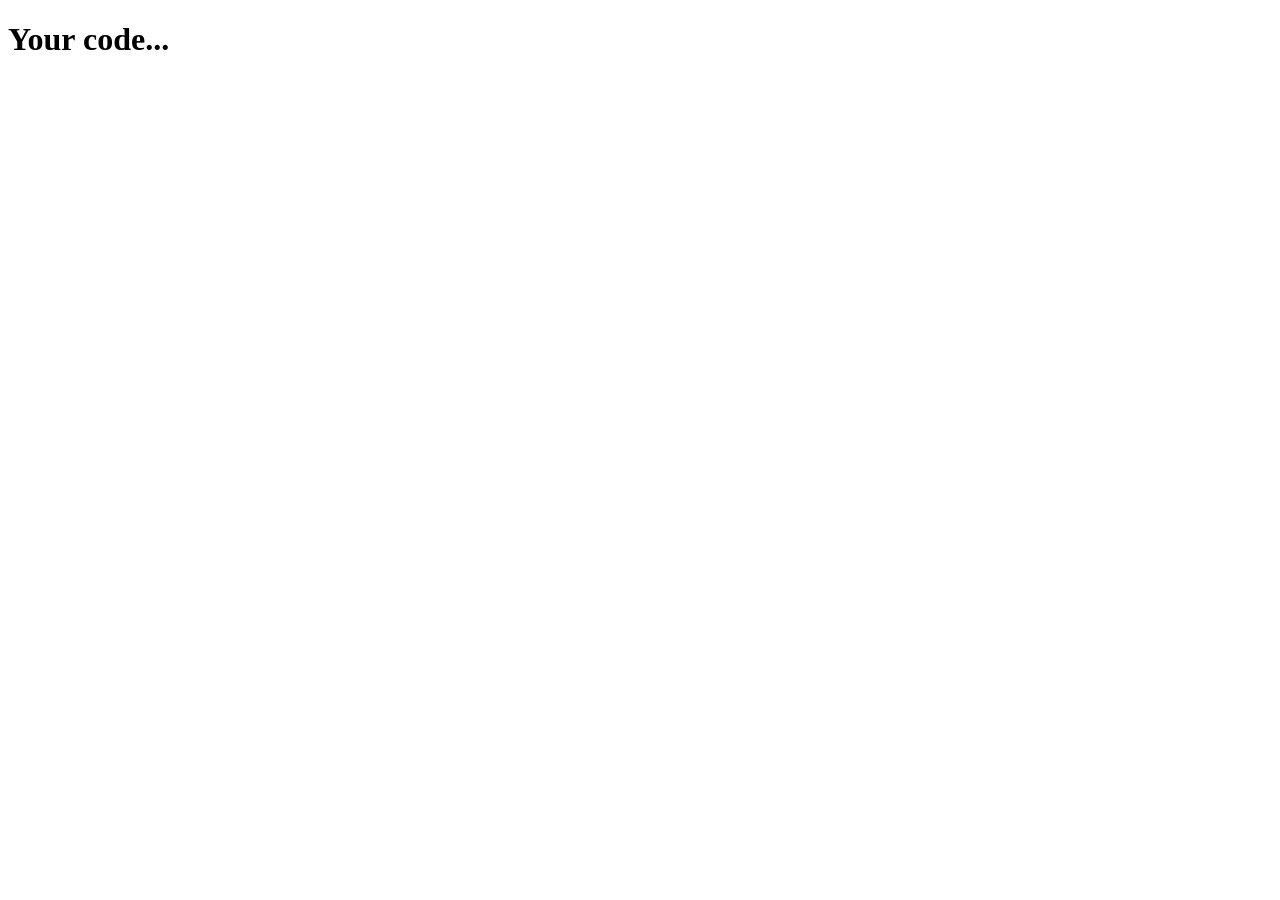
==== src/index.html @ 51d9ebf9 "Create proj" ====
<!DOCTYPE html>
<html lang="en">
  <head>
    <meta charset="UTF-8" />
    <meta http-equiv="X-UA-Compatible" content="IE=edge" />
    <meta name="viewport" content="width=device-width, initial-scale=1.0" />

    <title>Your website</title>

    <!-- Свои стили -->
    <link rel="stylesheet" href="css/main.css" />
  </head>
  <body>
    <div id="wrapper">
      <h1>Your code...</h1>
    </div>

    <script src="/js/main.js"></script>
  </body>
</html>
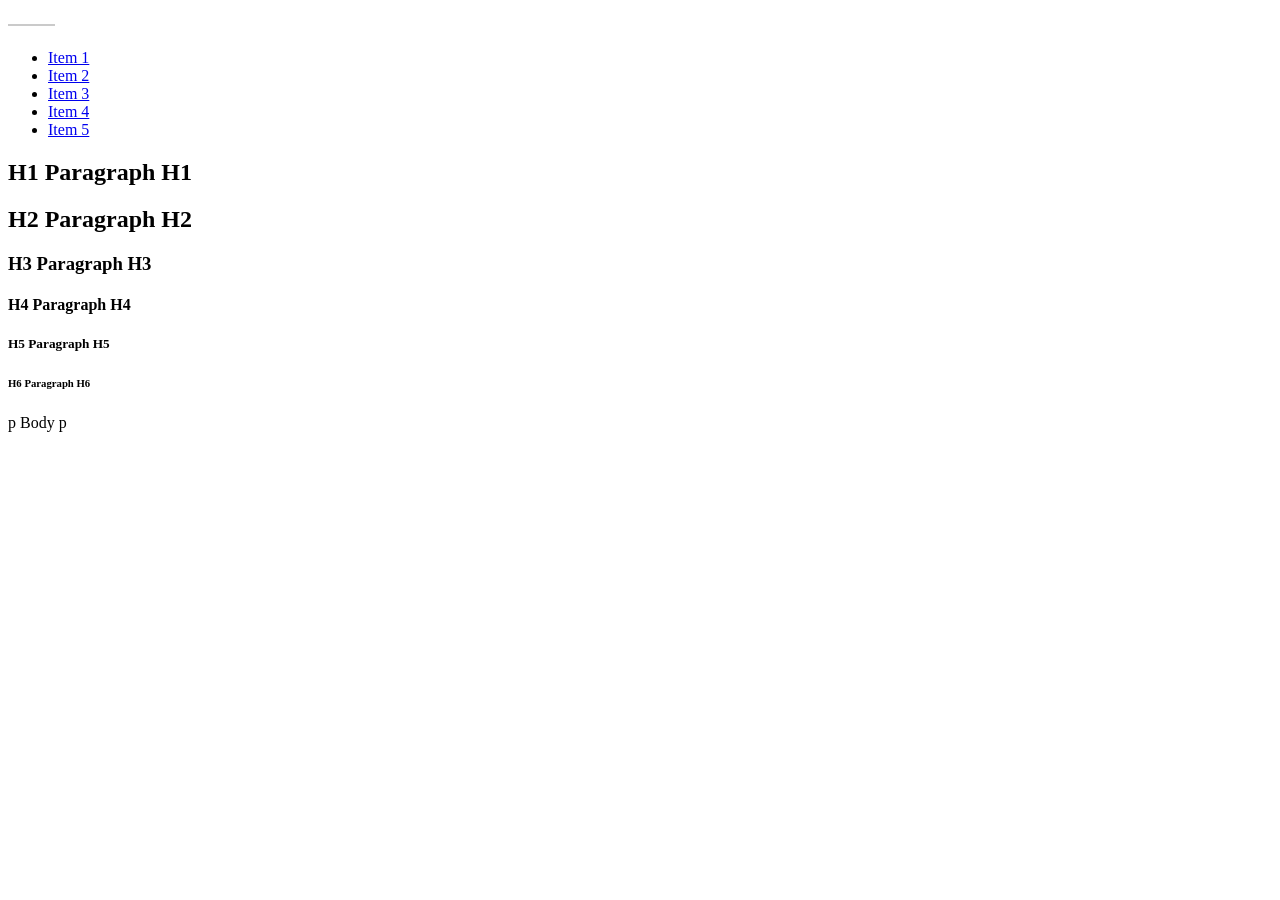
==== commit df3c6845: "[V101] Add animation menu, refactoring code" ====
--- a/src/index.html
+++ b/src/index.html
@@ -7,14 +7,82 @@
 
     <title>Your website</title>
 
-    <!-- Свои стили -->
+    <!-- STYLES -->
     <link rel="stylesheet" href="css/main.css" />
+
+    <!-- ANIMATION -->
+    <link rel="stylesheet" href="https://unpkg.com/aos@2.3.1/dist/aos.css"  />
+
+    <!-- FONTS -->
+    <link rel="preconnect" href="https://fonts.googleapis.com" />
+    <link rel="preconnect" href="https://fonts.gstatic.com" crossorigin />
+    <link
+      href="https://fonts.googleapis.com/css2?family=Poppins:wght@400;500;600&display=swap"
+      rel="stylesheet"
+    />
+
+    <!-- ICONS -->
+    <link
+      rel="stylesheet"
+      href="https://cdnjs.cloudflare.com/ajax/libs/font-awesome/6.4.0/css/all.min.css"
+      integrity="sha512-iecdLmaskl7CVkqkXNQ/ZH/XLlvWZOJyj7Yy7tcenmpD1ypASoz E0iPtmFIB46ZmdtAc9eNBvH0H/ZpiBw=="
+      crossorigin="anonymous"
+      referrerpolicy="no-referrer"
+    />
   </head>
   <body>
     <div id="wrapper">
-      <h1>Your code...</h1>
+      <!-- HEADER BLOCK -->
+      <header id="header">
+        <div class="header container">
+          <div class="header__logo">
+            <a href="">
+              <img src="images/template/logo.svg" />
+            </a>
+          </div>
+          <nav class="header__navbar">
+            <ul class="header__menu">
+              <li class="header__item">
+                <a href="#" class="header__link">Item 1</a>
+              </li>
+              <li class="header__item">
+                <a href="#" class="header__link">Item 2</a>
+              </li>
+              <li class="header__item">
+                <a href="#" class="header__link">Item 3</a>
+              </li>
+              <li class="header__item">
+                <a href="#" class="header__link">Item 4</a>
+              </li>
+              <li class="header__item">
+                <a href="#" class="header__link">Item 5</a>
+              </li>
+            </ul>
+          </nav>
+          <div class="header__burger">
+            <span></span>
+          </div>
+        </div>
+      </header>
+      <main>
+        <section id="hero">
+          <div class="hero container" data-aos="fade-up" data-aos-duration="2000">
+            <h1>H1 Paragraph H1</h1>
+            <h2>H2 Paragraph H2</h2>
+            <h3>H3 Paragraph H3</h3>
+            <h4>H4 Paragraph H4</h4>
+            <h5>H5 Paragraph H5</h5>
+            <h6>H6 Paragraph H6</h6>
+            <p>p Body p</p>
+          </div>
+        </section>
+      </main>
     </div>
 
-    <script src="/js/main.js"></script>
+    <!--BLOCK ANIMATION-->
+    <script src="https://unpkg.com/aos@2.3.1/dist/aos.js"></script>
+
+    <!--MAIN SCRIPTS-->
+    <script src="js/main.js"></script>
   </body>
 </html>
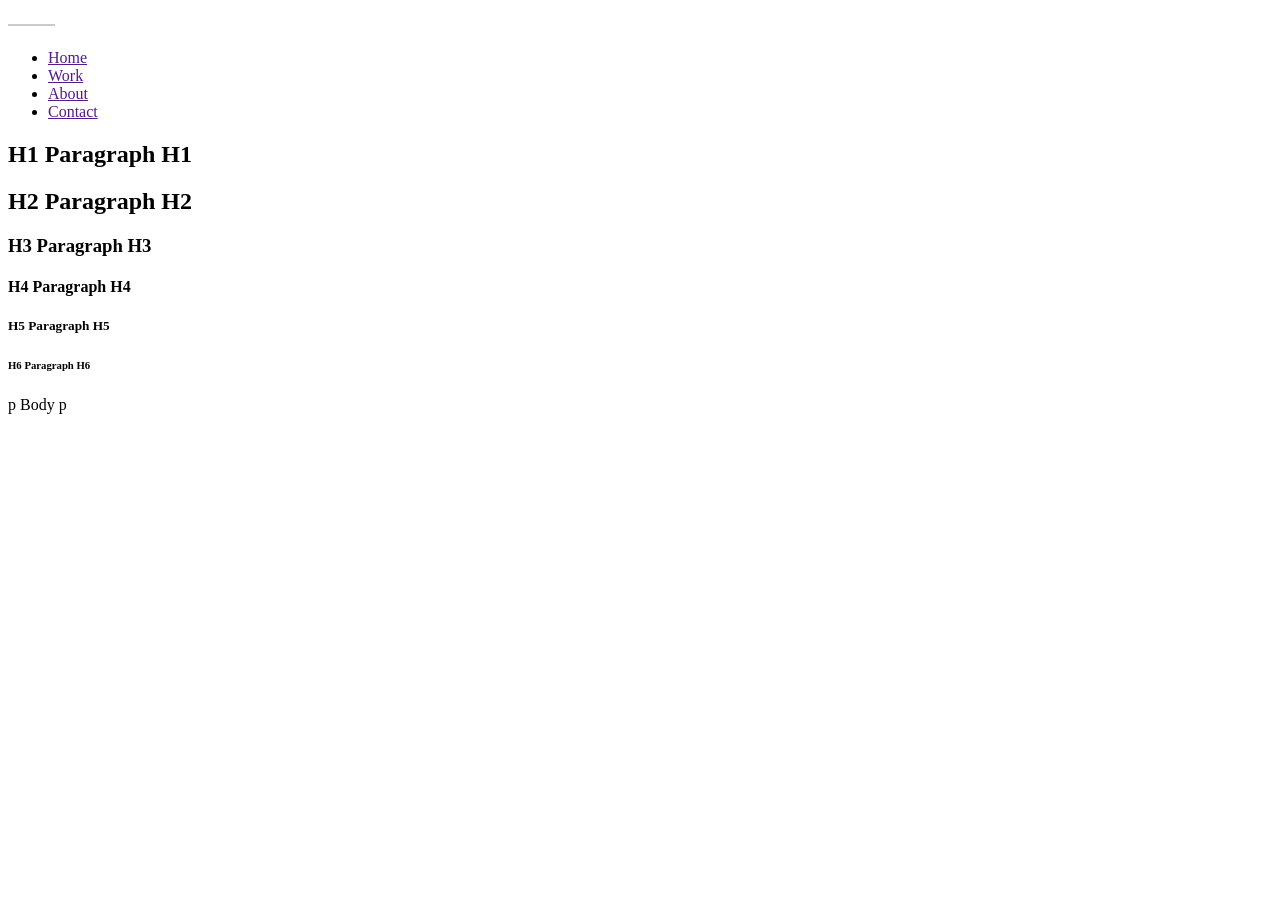
==== commit add94840: "[V200] Add Second version template" ====
--- a/src/index.html
+++ b/src/index.html
@@ -33,37 +33,32 @@
   <body>
     <div id="wrapper">
       <!-- HEADER BLOCK -->
-      <header id="header">
-        <div class="header container">
-          <div class="header__logo">
-            <a href="">
-              <img src="images/template/logo.svg" />
-            </a>
-          </div>
-          <nav class="header__navbar">
-            <ul class="header__menu">
-              <li class="header__item">
-                <a href="#" class="header__link">Item 1</a>
-              </li>
-              <li class="header__item">
-                <a href="#" class="header__link">Item 2</a>
-              </li>
-              <li class="header__item">
-                <a href="#" class="header__link">Item 3</a>
-              </li>
-              <li class="header__item">
-                <a href="#" class="header__link">Item 4</a>
-              </li>
-              <li class="header__item">
-                <a href="#" class="header__link">Item 5</a>
-              </li>
-            </ul>
-          </nav>
-          <div class="header__burger">
-            <span></span>
-          </div>
+    <header id="header">
+      <div class="header container">
+        <div class="header__logo">
+          <img src="images/template/logo.svg" alt="" />
         </div>
-      </header>
+        <nav class="header__navbar">
+          <ul class="header__list">
+            <li class="header__item">
+              <a class="header__link" href="">Home</a>
+            </li>
+            <li class="header__item">
+              <a class="header__link" href="">Work</a>
+            </li>
+            <li class="header__item">
+              <a class="header__link" href="">About</a>
+            </li>
+            <li class="header__item">
+              <a class="header__link" href="">Contact</a>
+            </li>
+          </ul>
+        </nav>
+        <div class="header__burger">
+          <span></span>
+        </div>
+      </div>
+    </header>
       <main>
         <section id="hero">
           <div class="hero container" data-aos="fade-up" data-aos-duration="2000">
